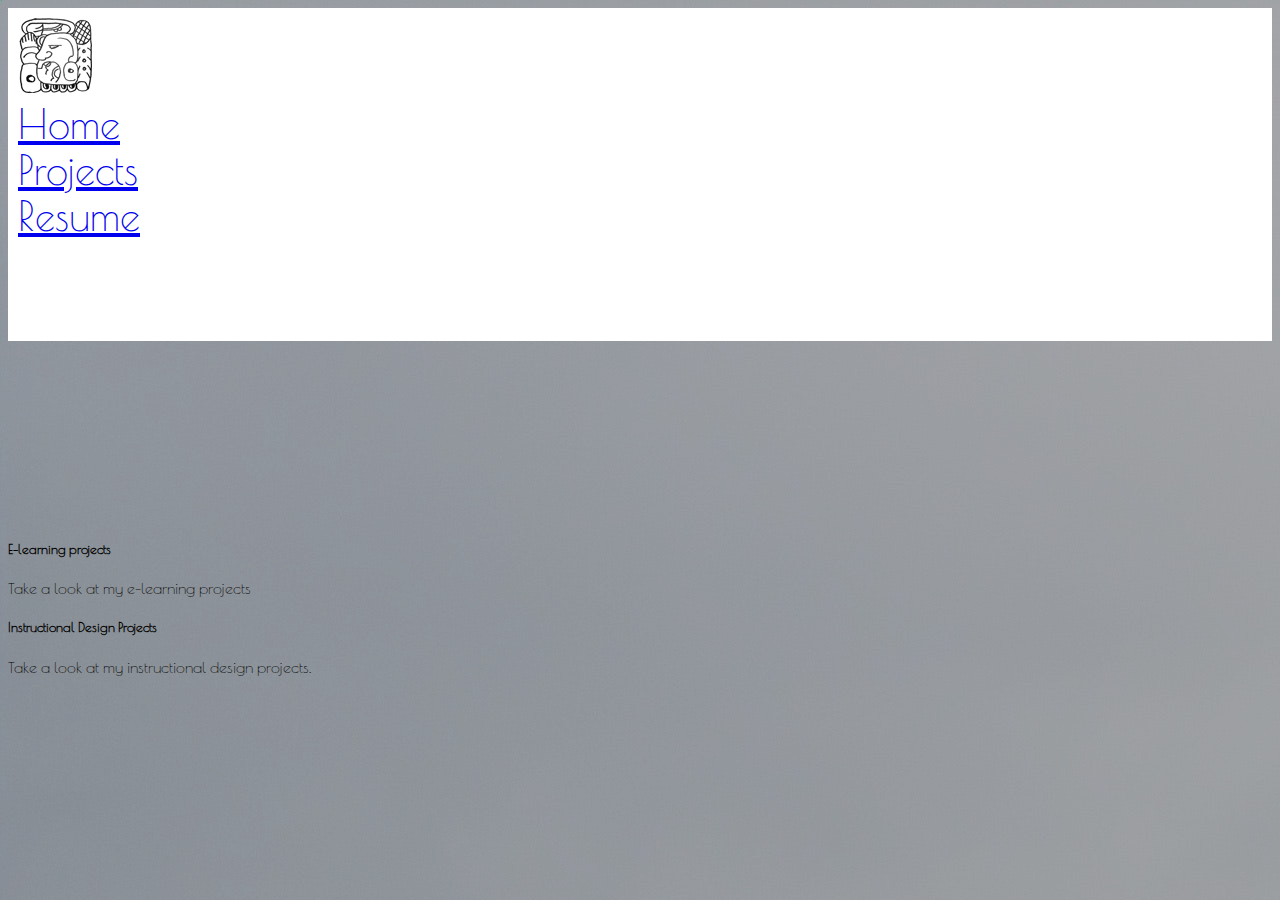
==== projects.html @ 6134dac0 "Add files via upload" ====
<!doctype html>
<html lang="en">
  <head>
    <!-- Required meta tags -->
    <meta charset="utf-8">
    <meta name="viewport" content="width=device-width, initial-scale=1, shrink-to-fit=no">

    <!-- Bootstrap CSS -->
    <link rel="stylesheet" href="https://stackpath.bootstrapcdn.com/bootstrap/4.1.0/css/bootstrap.min.css" integrity="sha384-9gVQ4dYFwwWSjIDZnLEWnxCjeSWFphJiwGPXr1jddIhOegiu1FwO5qRGvFXOdJZ4" crossorigin="anonymous">
      
    <!-- Link main stylesheet -->
    <link rel='stylesheet' href="css/projects%20stylesheet.css">
      
    <!-- Google Fonts -->
    <link href="https://fonts.googleapis.com/css?family=Poiret+One" rel="stylesheet">
      
    <!-- Font Awesome -->
    <link rel="stylesheet" href="https://use.fontawesome.com/releases/v5.1.0/css/all.css" integrity="sha384-lKuwvrZot6UHsBSfcMvOkWwlCMgc0TaWr+30HWe3a4ltaBwTZhyTEggF5tJv8tbt" crossorigin="anonymous">
      
    <style>
    body{
        font-family: 'Poiret One', cursive;
        background-image: linear-gradient(rgba(0,0,0,0.25),rgba(0,0,0,0.25)),url(adventure-aerial-autumn-640809.jpg);
    }  
    .container{
        margin-top: 200px;        
    }
    div i{
        color: white;
    }
    nav{
        background-color: white;
        color: black;
        font-size: 40px;
        padding: 10px;
    }
    .card-cus-nav{
    background-color: black;
    height: 108px;
    width: 100%;
    top: 0px;
    left: 0px;
    position: absolute;
    display: none;
    }
    .card-cus-nav button{
    width: 100%;
    }
    </style>
      

    <title>Projects</title>
  </head>
  <body>
    <header>
      <div class="row">
        <div class="container-fluid">    
            <div class="row">
                <div class="col p-0">
                    <nav class="d-flex flex-row justify-content-end align-items-start p-2">
                        <div class="mr-auto p-2">
                            <img src="dickison-mayan"></div>
                        <div class="p-2"><a href="landing%20page.html">Home</a></div>
                        <div class="p-2"><a href="projects.html">Projects</a></div>
                        <div class="p-2"><a href="resume.html">Resume</a></div><br><br>
                    </nav>
                </div>
            </div>
        </div>
      </div>
      </header>    
    <div class="container">
        <div class="row">
            <div class="col">
                <div class="card-deck">
                  <div id="htmlcard" class="card">
                    <div class="card-header">
                      <i class="fas fa-desktop"></i>
                    </div>
                    
                    <div class="card-body">
                      <div id="htmlnav" class="card-body card-cus-nav">
                   
                      </div>
                      <h5 class="card-title">E-learning projects</h5>
                      <p class="card-text">Take a look at my e-learning projects</p>
                    </div>
                  </div>
                  <div id="csscard" class="card">
                    <div class="card-header">
                      <i class="fas fa-chalkboard-teacher"></i>
                    </div>
                    <div class="card-body">
                      <div id="cssnav" class="card-body card-cus-nav">
                    
                      </div>
                      <h5 class="card-title">Instructional Design Projects</h5>
                      <p class="card-text">Take a look at my instructional design projects.</p>
                    </div>
                  </div>
                  </div>
                </div>
            </div>
        </div>  
    

    <!-- Optional JavaScript -->
    <!-- jQuery first, then Popper.js, then Bootstrap JS -->
    <script
  src="https://code.jquery.com/jquery-3.3.1.min.js"
  integrity="sha256-FgpCb/KJQlLNfOu91ta32o/NMZxltwRo8QtmkMRdAu8="
  crossorigin="anonymous"></script>
    <script src="https://cdnjs.cloudflare.com/ajax/libs/popper.js/1.14.0/umd/popper.min.js" integrity="sha384-cs/chFZiN24E4KMATLdqdvsezGxaGsi4hLGOzlXwp5UZB1LY//20VyM2taTB4QvJ" crossorigin="anonymous"></script>
    <script src="https://stackpath.bootstrapcdn.com/bootstrap/4.1.0/js/bootstrap.min.js" integrity="sha384-uefMccjFJAIv6A+rW+L4AHf99KvxDjWSu1z9VI8SKNVmz4sk7buKt/6v9KI65qnm" crossorigin="anonymous"></script>
    <script src="js/projectsjquery.js"></script>
  </body>
</html>
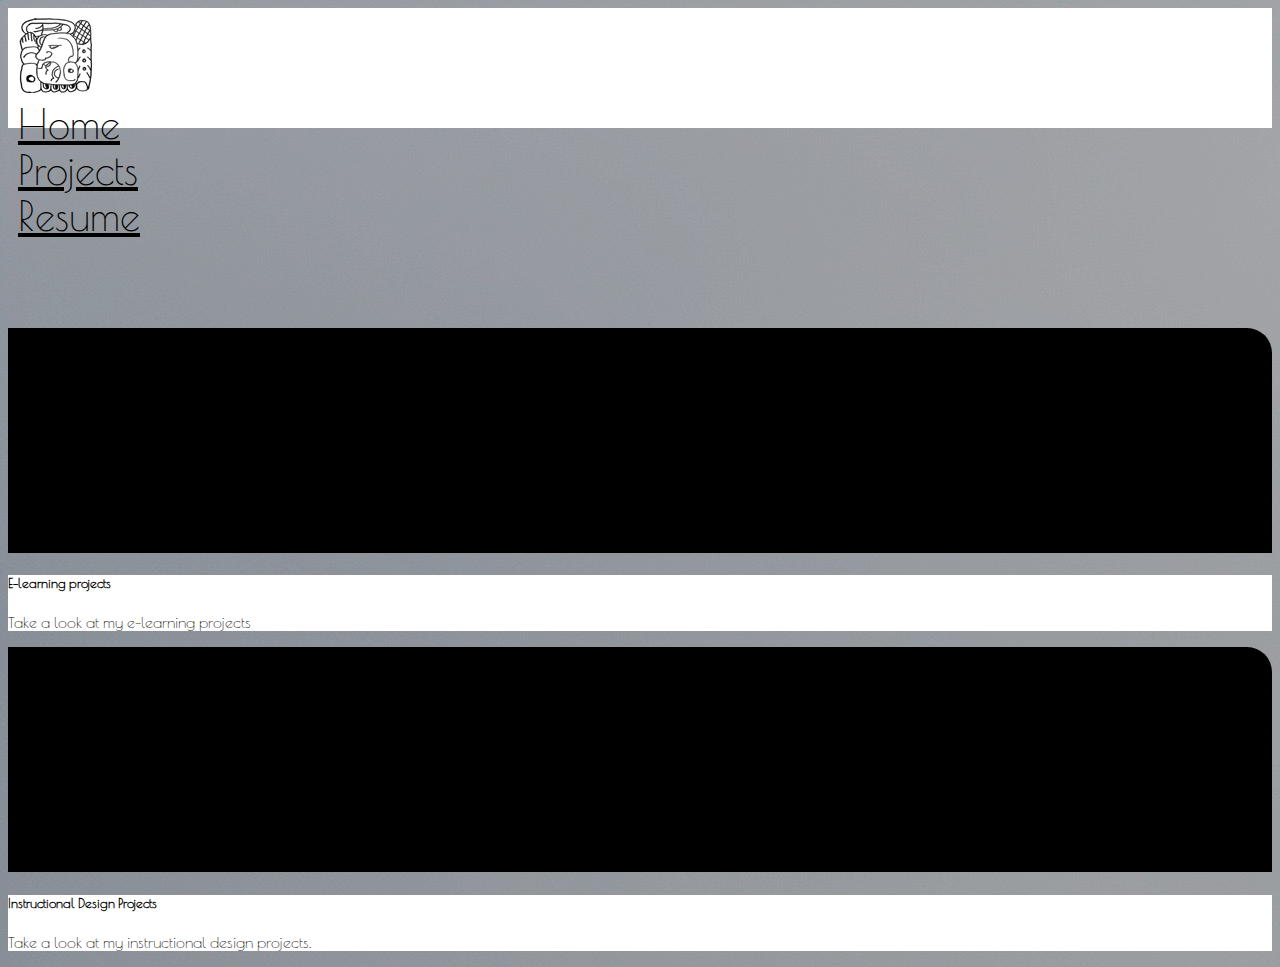
==== commit f21ea401: "Update projects.html" ====
--- a/projects.html
+++ b/projects.html
@@ -60,7 +60,7 @@
                     <nav class="d-flex flex-row justify-content-end align-items-start p-2">
                         <div class="mr-auto p-2">
                             <img src="dickison-mayan"></div>
-                        <div class="p-2"><a href="landing%20page.html">Home</a></div>
+                        <div class="p-2"><a href="index.html">Home</a></div>
                         <div class="p-2"><a href="projects.html">Projects</a></div>
                         <div class="p-2"><a href="resume.html">Resume</a></div><br><br>
                     </nav>
@@ -114,4 +114,4 @@
     <script src="https://stackpath.bootstrapcdn.com/bootstrap/4.1.0/js/bootstrap.min.js" integrity="sha384-uefMccjFJAIv6A+rW+L4AHf99KvxDjWSu1z9VI8SKNVmz4sk7buKt/6v9KI65qnm" crossorigin="anonymous"></script>
     <script src="js/projectsjquery.js"></script>
   </body>
-</html>+</html>
